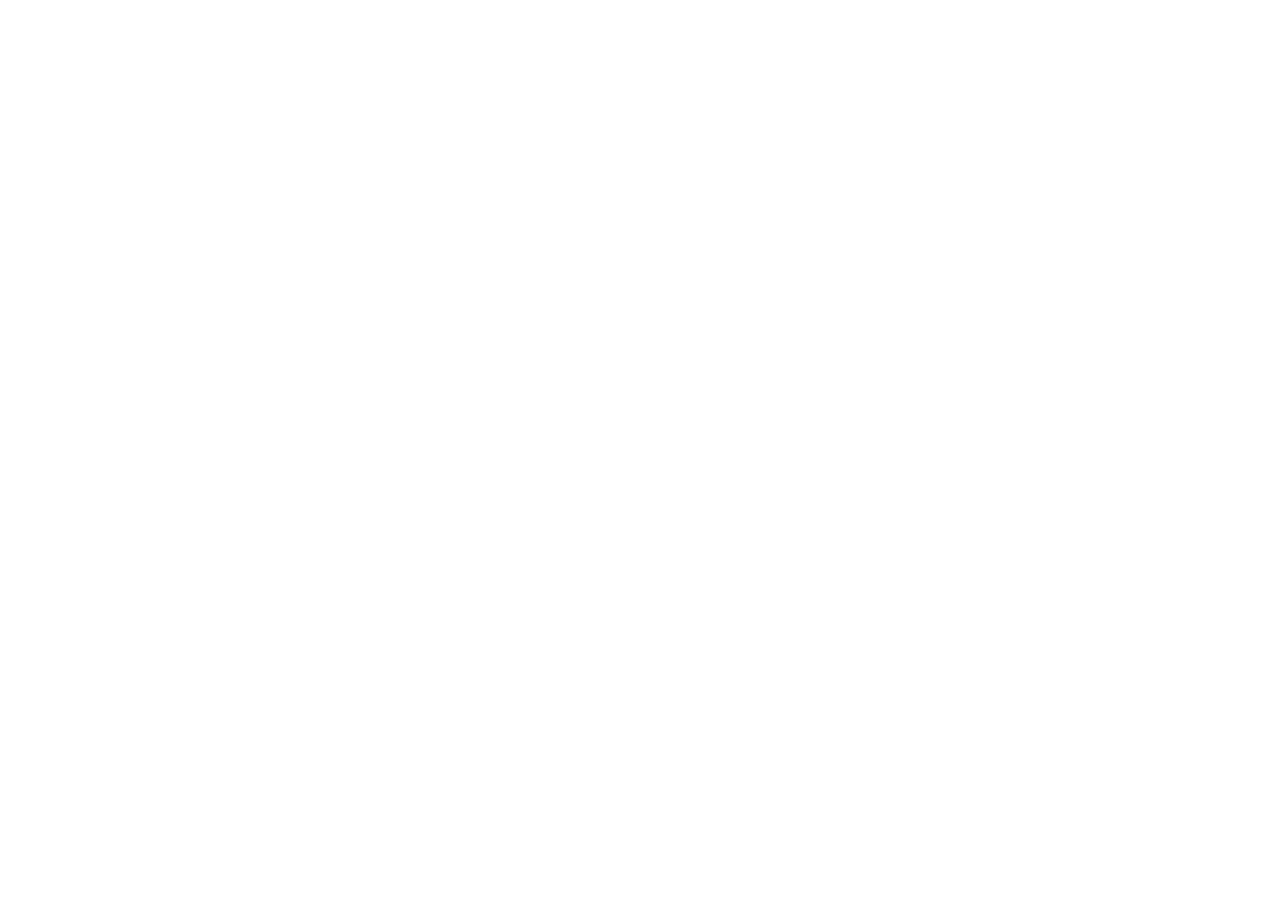
==== index.html @ 18c37371 "Create index.html" ====
<!DOCTYPE html>
<html lang="en">
<head>
    <meta charset="UTF-8">
    <meta name="viewport" content="width=device-width, initial-scale=1.0">
    <title>Document</title>
</head>
<header>
    
</header>
<body>
    
</body>
<footer>

</footer>
</html>
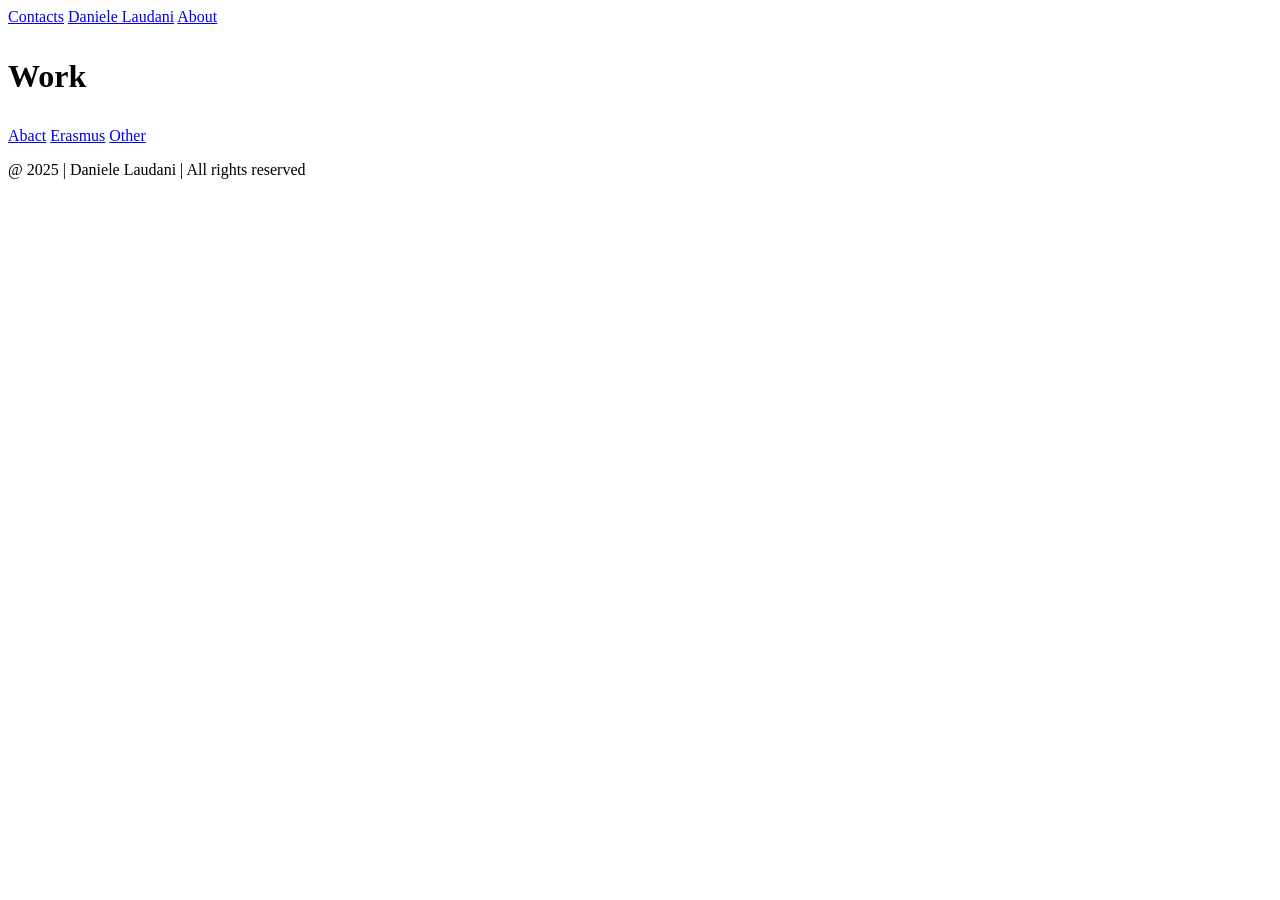
==== commit 7b0f2110: "Update index.html" ====
--- a/index.html
+++ b/index.html
@@ -6,12 +6,25 @@
     <title>Document</title>
 </head>
 <header>
-    
+    <div class="topnav">
+        <a href="#contacts">Contacts</a>
+        <a href="#home">Daniele Laudani</a>
+        <a href="#about">About</a>
+      </div>
 </header>
 <body>
-    
+    <h1>
+        <p>Work</p>
+    </h1>
+    <div class="work">
+        <a href="#abact">Abact</a>
+        <a href="#erasmus">Erasmus</a>
+        <a href="#other">Other</a>
+      </div>
 </body>
 <footer>
-
+    <p>
+        @ 2025 | Daniele Laudani | All rights reserved
+    </p>
 </footer>
 </html>
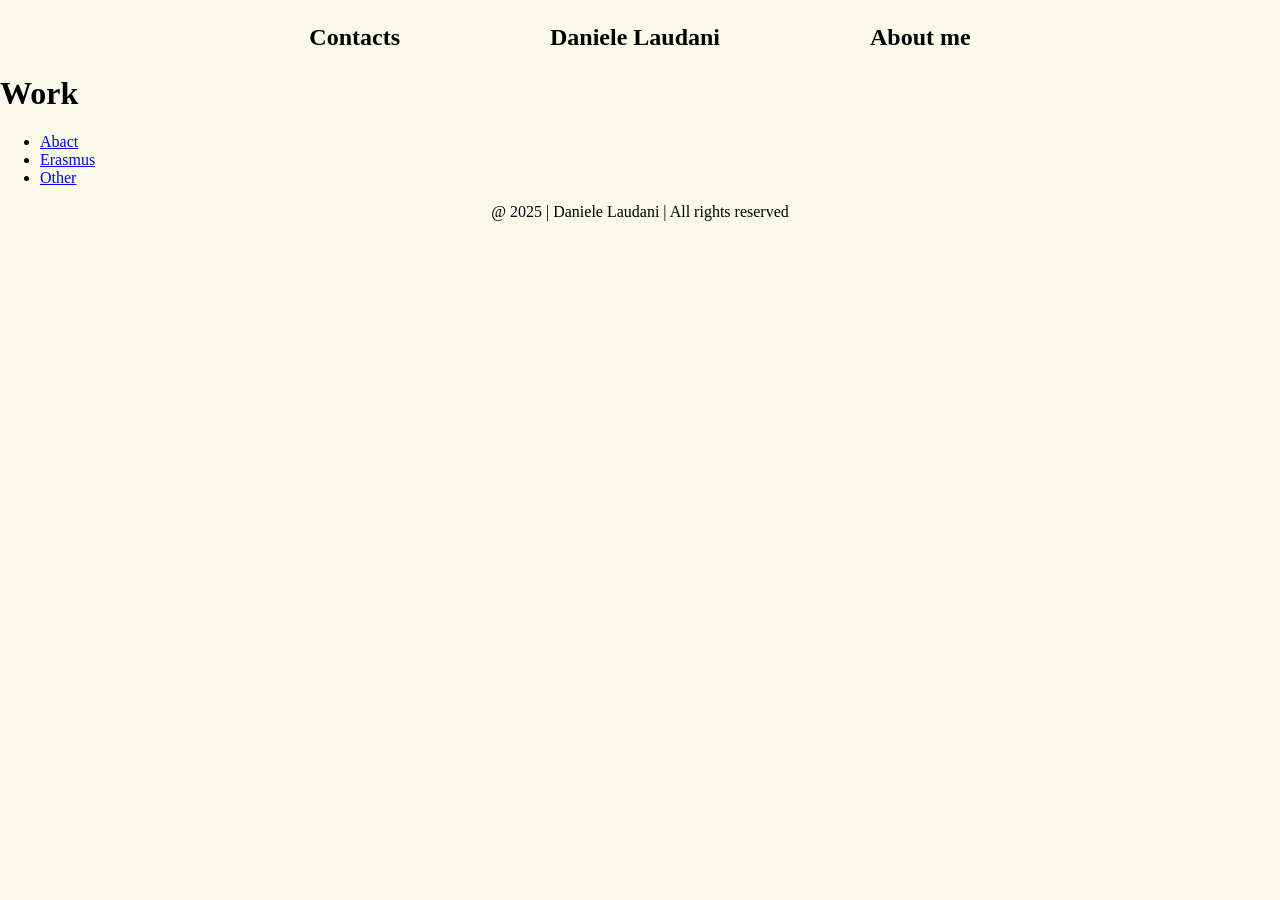
==== commit 2d374ac9: "css" ====
--- a/index.html
+++ b/index.html
@@ -4,27 +4,32 @@
     <meta charset="UTF-8">
     <meta name="viewport" content="width=device-width, initial-scale=1.0">
     <title>Document</title>
+    <link rel="stylesheet" href="css/style.css">
 </head>
-<header>
-    <div class="topnav">
-        <a href="#contacts">Contacts</a>
-        <a href="#home">Daniele Laudani</a>
-        <a href="#about">About</a>
-      </div>
-</header>
-<body>
-    <h1>
-        <p>Work</p>
-    </h1>
-    <div class="work">
-        <a href="#abact">Abact</a>
-        <a href="#erasmus">Erasmus</a>
-        <a href="#other">Other</a>
-      </div>
-</body>
-<footer>
-    <p>
-        @ 2025 | Daniele Laudani | All rights reserved
-    </p>
-</footer>
+    <body>
+        <header>
+            <div>
+                <ul class="navbar">
+                    <li><a href="contacts.html">Contacts</a></li>
+                    <li><a href="index.html">Daniele Laudani</a></li>
+                    <li><a href="aboutme.html">About me</a></li>
+                </ul>
+            </div>
+        </header>
+        <main>
+            <h1>Work</h1>
+                <div>
+                    <ul class="work">
+                        <li><a href="#abact">Abact</a></li>
+                        <li><a href="#erasmus">Erasmus</a></li>
+                        <li><a href="#other">Other</a></li>
+                    </ul>
+            </div>
+        </main>
+        <footer>
+            <p>
+                @ 2025 | Daniele Laudani | All rights reserved
+            </p>
+        </footer>
+    </body>
 </html>
--- a/css/style.css
+++ b/css/style.css
@@ -0,0 +1,28 @@
+body {
+    margin: 0;
+    background-color: #FAFAEB;
+}
+
+.navbar {
+    display: flex;
+    justify-content: center;
+    gap: 150px;
+    list-style: none;
+    font-size: 24px;
+    padding: 0px;
+}
+
+.navbar li a {
+    text-decoration: none;
+    color: black;
+    font-weight: bold;
+}
+
+.paragraph {
+    justify-content: center;
+    width: 500px;
+}
+
+footer {
+    text-align: center;
+}
